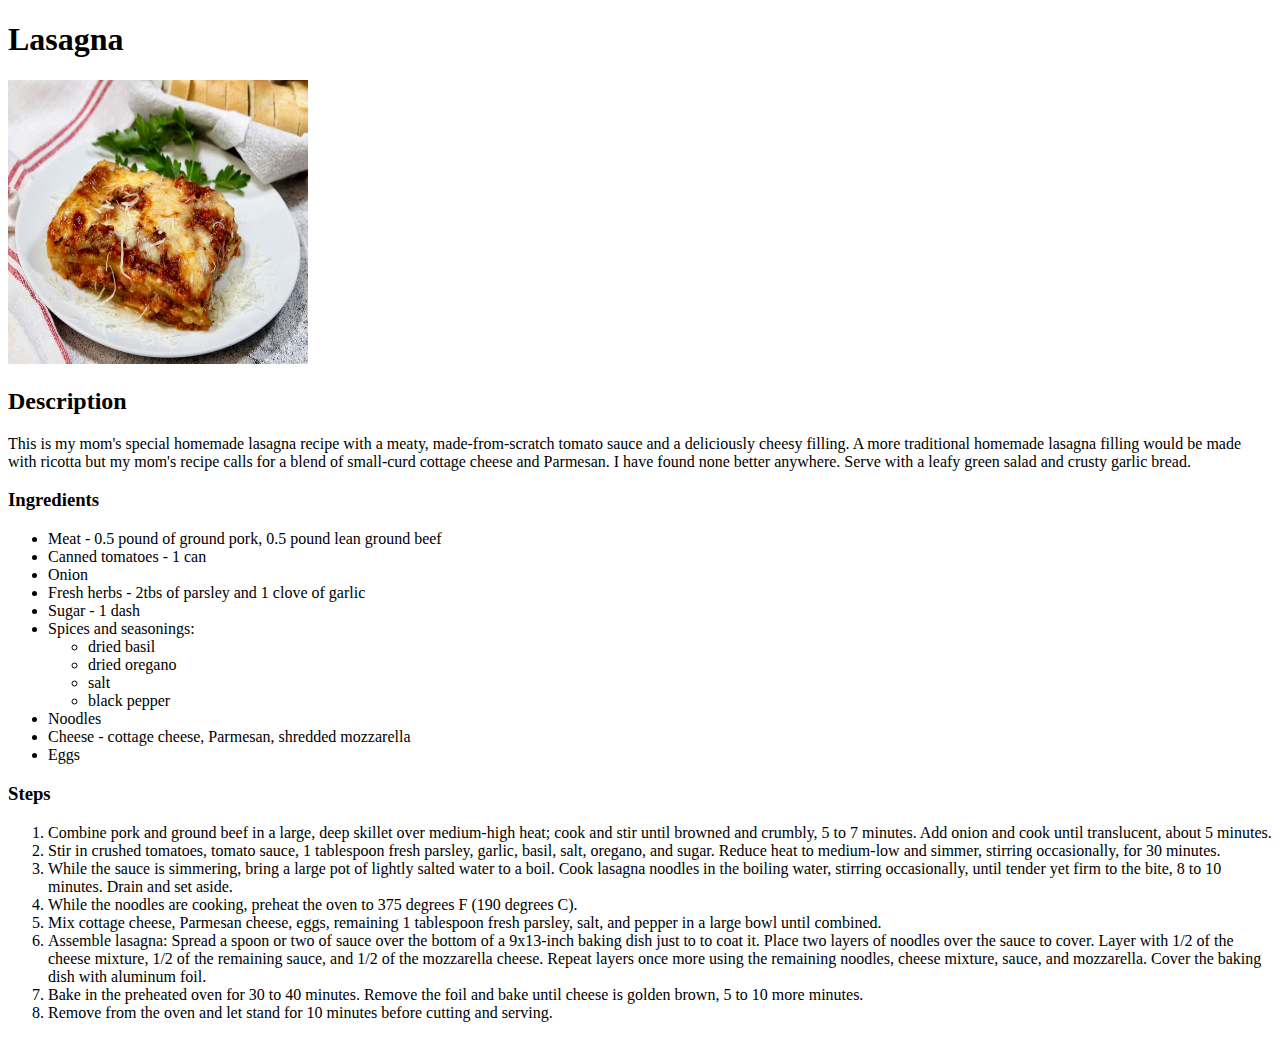
==== recipes/lasagna.html @ ff07a4dd "add new pages with recipes" ====
<!DOCTYPE html>
<html lang="en">
  <head>
	<meta charset="UTF=8">
	<title>Lasagna</title>
  </head>

  <body>
	<h1>Lasagna</h1>
	<img src="../images/lasagna.jpeg" alt="image of lasagna" width="300" height="284">
	<h2>Description</h2>
	<p>This is my mom's special homemade lasagna recipe with a meaty, made-from-scratch tomato sauce and a deliciously cheesy filling. A more traditional homemade lasagna filling would be made with ricotta but my mom's recipe calls for a blend of small-curd cottage cheese and Parmesan. I have found none better anywhere. Serve with a leafy green salad and crusty garlic bread.</p>
	<h3>Ingredients</h3>
	<ul>
	  <li>Meat - 0.5 pound of ground pork, 0.5 pound lean ground beef</li>
	  <li>Canned tomatoes - 1 can</li>
	  <li>Onion</li>
	  <li>Fresh herbs - 2tbs of parsley and 1 clove of garlic</li>
	  <li>Sugar - 1 dash</li>
	  <li>Spices and seasonings:
		<ul>
		  <li>dried basil</li>
		  <li>dried oregano</li>
		  <li>salt</li>
		  <li>black pepper</li>
		</ul></li>
	  <li>Noodles</li>
	  <li>Cheese - cottage cheese, Parmesan, shredded mozzarella</li>
	  <li>Eggs</li>
	</ul>
	<h3>Steps</h3>
	<ol>
	  <li>Combine pork and ground beef in a large, deep skillet over medium-high heat; cook and stir until browned and crumbly, 5 to 7 minutes. Add onion and cook until translucent, about 5 minutes.</li>
	  <li>Stir in crushed tomatoes, tomato sauce, 1 tablespoon fresh parsley, garlic, basil, salt, oregano, and sugar. Reduce heat to medium-low and simmer, stirring occasionally, for 30 minutes.</li>
	  <li>While the sauce is simmering, bring a large pot of lightly salted water to a boil. Cook lasagna noodles in the boiling water, stirring occasionally, until tender yet firm to the bite, 8 to 10 minutes. Drain and set aside.</li>
	  <li>While the noodles are cooking, preheat the oven to 375 degrees F (190 degrees C).</li>
	  <li>Mix cottage cheese, Parmesan cheese, eggs, remaining 1 tablespoon fresh parsley, salt, and pepper in a large bowl until combined.</li>
	  <li>Assemble lasagna: Spread a spoon or two of sauce over the bottom of a 9x13-inch baking dish just to to coat it. Place two layers of noodles over the sauce to cover. Layer with 1/2 of the cheese mixture, 1/2 of the remaining sauce, and 1/2 of the mozzarella cheese. Repeat layers once more using the remaining noodles, cheese mixture, sauce, and mozzarella. Cover the baking dish with aluminum foil.</li>
	  <li>Bake in the preheated oven for 30 to 40 minutes. Remove the foil and bake until cheese is golden brown, 5 to 10 more minutes.</li>
	  <li>Remove from the oven and let stand for 10 minutes before cutting and serving.</li>
	</ol>
	  
  </body>
</html>
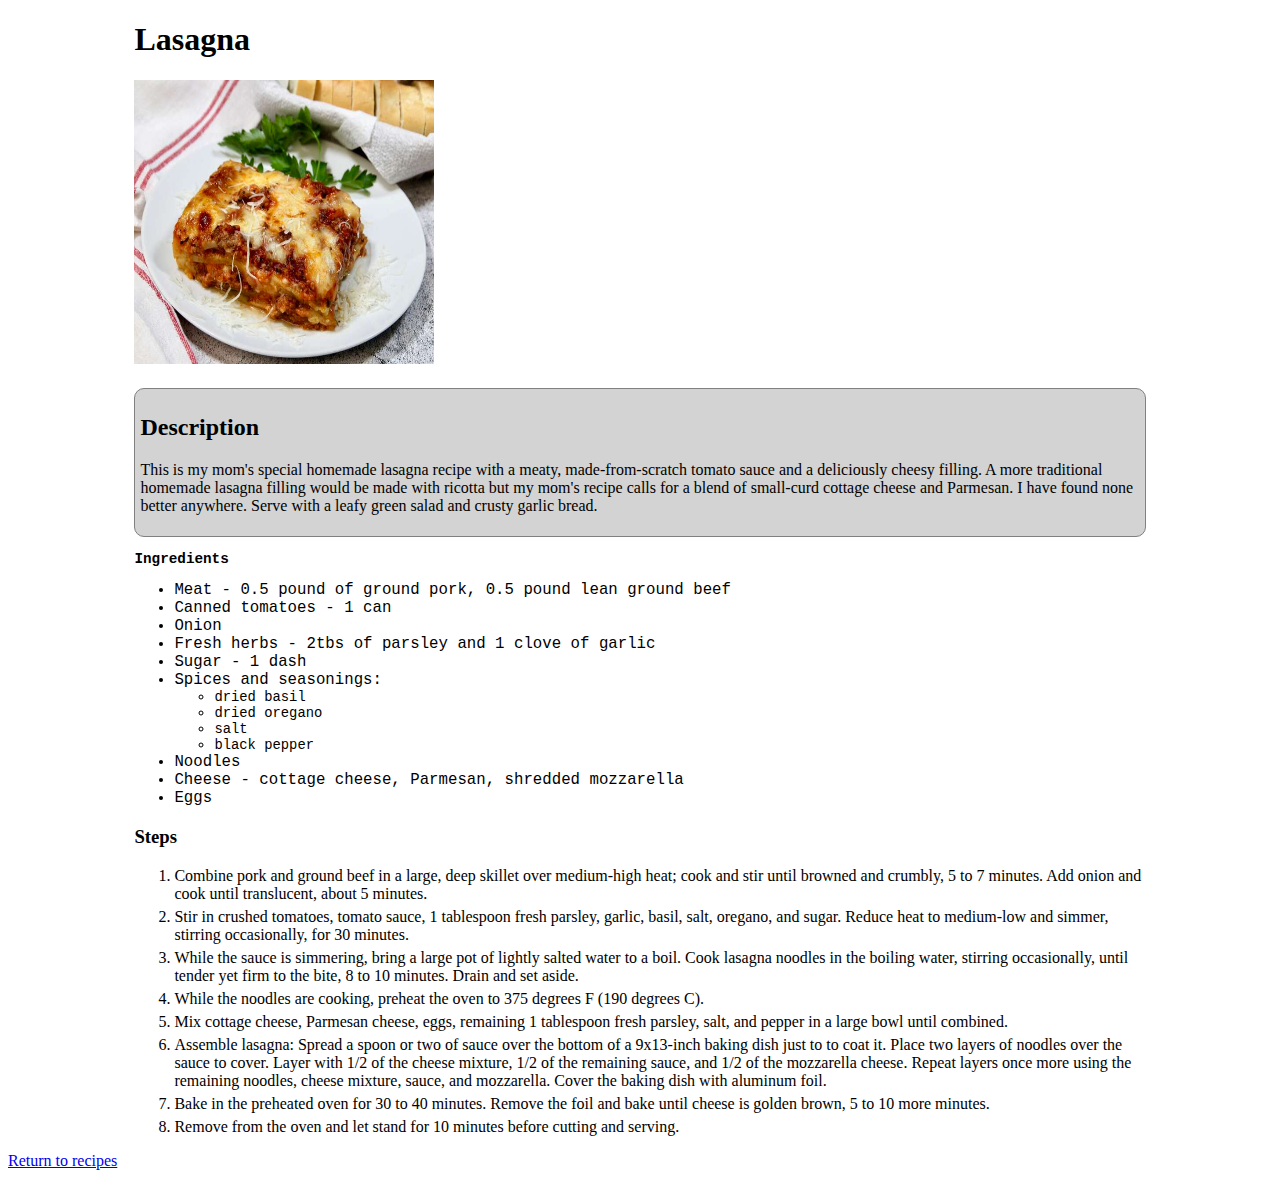
==== commit dc3614af: "Add style to recipes" ====
--- a/recipes/lasagna.html
+++ b/recipes/lasagna.html
@@ -3,15 +3,21 @@
   <head>
 	<meta charset="UTF=8">
 	<title>Lasagna</title>
+	<link rel="stylesheet" href="../main.css">
+	<link rel="stylesheet" href="style.css">
   </head>
 
   <body>
-	<h1>Lasagna</h1>
+	<div class="recipe">
+	<h1 class="title">Lasagna</h1>
 	<img src="../images/lasagna.jpeg" alt="image of lasagna" width="300" height="284">
+	<div class="description">
 	<h2>Description</h2>
 	<p>This is my mom's special homemade lasagna recipe with a meaty, made-from-scratch tomato sauce and a deliciously cheesy filling. A more traditional homemade lasagna filling would be made with ricotta but my mom's recipe calls for a blend of small-curd cottage cheese and Parmesan. I have found none better anywhere. Serve with a leafy green salad and crusty garlic bread.</p>
+	</div>
+	<div class="recipe_card ingredients">
 	<h3>Ingredients</h3>
-	<ul>
+	<ul class="list">
 	  <li>Meat - 0.5 pound of ground pork, 0.5 pound lean ground beef</li>
 	  <li>Canned tomatoes - 1 can</li>
 	  <li>Onion</li>
@@ -28,6 +34,8 @@
 	  <li>Cheese - cottage cheese, Parmesan, shredded mozzarella</li>
 	  <li>Eggs</li>
 	</ul>
+	</div>
+	<div class="recipe_card steps">
 	<h3>Steps</h3>
 	<ol>
 	  <li>Combine pork and ground beef in a large, deep skillet over medium-high heat; cook and stir until browned and crumbly, 5 to 7 minutes. Add onion and cook until translucent, about 5 minutes.</li>
@@ -39,6 +47,8 @@
 	  <li>Bake in the preheated oven for 30 to 40 minutes. Remove the foil and bake until cheese is golden brown, 5 to 10 more minutes.</li>
 	  <li>Remove from the oven and let stand for 10 minutes before cutting and serving.</li>
 	</ol>
-	  
+	</div>
+	</div>
+	<a href="../index.html">Return to recipes</a>
   </body>
 </html>
--- a/recipes/style.css
+++ b/recipes/style.css
@@ -0,0 +1,24 @@
+.recipe {
+  width: 80%;
+  margin: auto;
+}
+.description {
+  margin-top: 20px;
+  background-color: lightgrey;
+  padding: 5px;
+  border-radius: 10px;
+  border: grey 0.1rem solid;
+}
+
+.ingredients * {
+  font-family: monospace; 
+  font-size: 1.1em;
+}
+
+.ingredients li > ul {
+  font-size: 0.8em;
+}
+
+.steps li {
+  margin-top: 5px;
+}
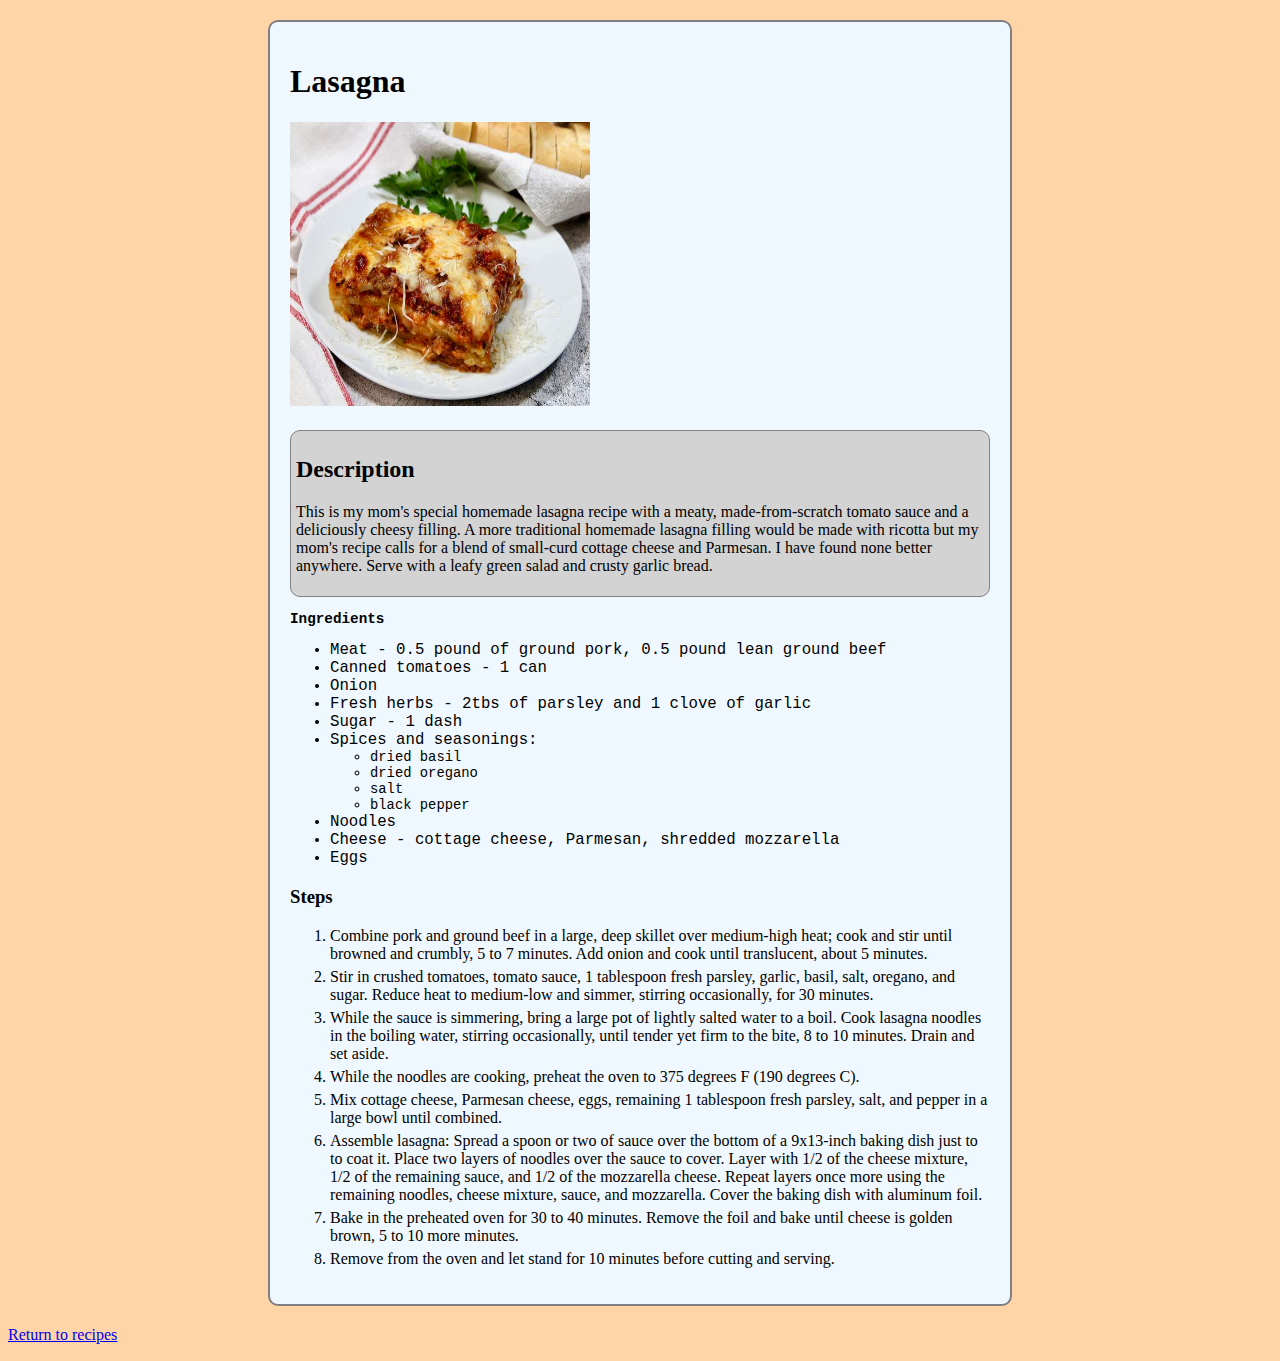
==== commit 07b79602: "Fix ul list styles and add max-width for recipe-card" ====
--- a/recipes/lasagna.html
+++ b/recipes/lasagna.html
@@ -17,7 +17,7 @@
 	</div>
 	<div class="recipe_card ingredients">
 	<h3>Ingredients</h3>
-	<ul class="list">
+	<ul>
 	  <li>Meat - 0.5 pound of ground pork, 0.5 pound lean ground beef</li>
 	  <li>Canned tomatoes - 1 can</li>
 	  <li>Onion</li>
--- a/recipes/style.css
+++ b/recipes/style.css
@@ -1,6 +1,16 @@
+body {
+  background-color: #FFD4A7;
+}
+
 .recipe {
-  width: 80%;
+  background-color: aliceblue;
+  width: 70%;
+  max-width: 700px;
   margin: auto;
+  border: 2px solid grey;
+  padding: 20px;
+  margin: 20px auto;
+  border-radius: 10px;
 }
 .description {
   margin-top: 20px;
